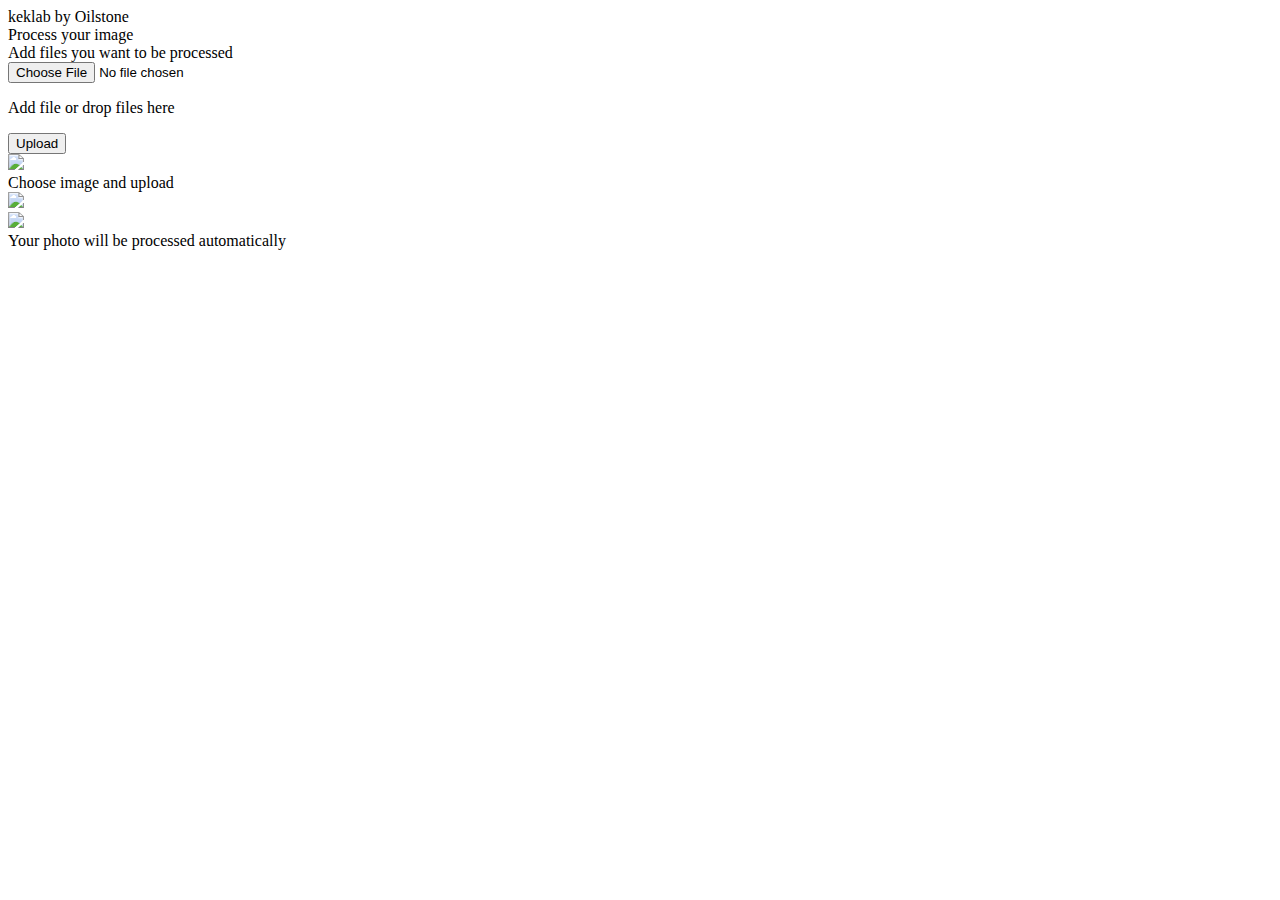
==== templates/index.html @ 21d9f126 "Import frontend & update submodule" ====
<!DOCTYPE html>
<html lang="en">
<head>
    <meta charset="UTF-8">
    <title>KekLab</title>
    <script class="jsbin" src="https://ajax.googleapis.com/ajax/libs/jquery/1/jquery.min.js"></script>
    <link rel="stylesheet" type="text/css" href="static/css/main.css">
    <link rel="stylesheet" type="text/css" href="static/css/fonts.css">
    <script src="static/js/main.js"></script>
</head>
    <body>
        <div class="main-form">
            <div>
                <div class="logo"><span>keklab</span> by Oilstone</div>
                <div class="block">
                    <div><span class="text-process">Process your image</span></div>
                    <div class="hint">Add files you want to be processed</div>
                    <form method=post enctype=multipart/form-data action=upload>
                        <input type="file" name="image">
                        <p><span class="upload-text">Add file</span> or drop files here</p>
                        <button class="upload" type="submit">Upload</button>
                    </form>
                </div>
                <div class="preview">
                    <div>
                        <img class="image-bg" src="static/image/landing_preview.png"/>
                        <div class="text">
                            Choose image and upload
                        </div>
                    </div>
                    <img class="image-arrow" src="static/image/arrow.svg"/>
                    <div>
                        <img class="image-bg" src="static/image/landing_result.png"/>
                        <div class="text">
                            Your photo will be processed automatically
                        </div>
                    </div>
                </div>
            </div>
        </div>
    </body>
</html>
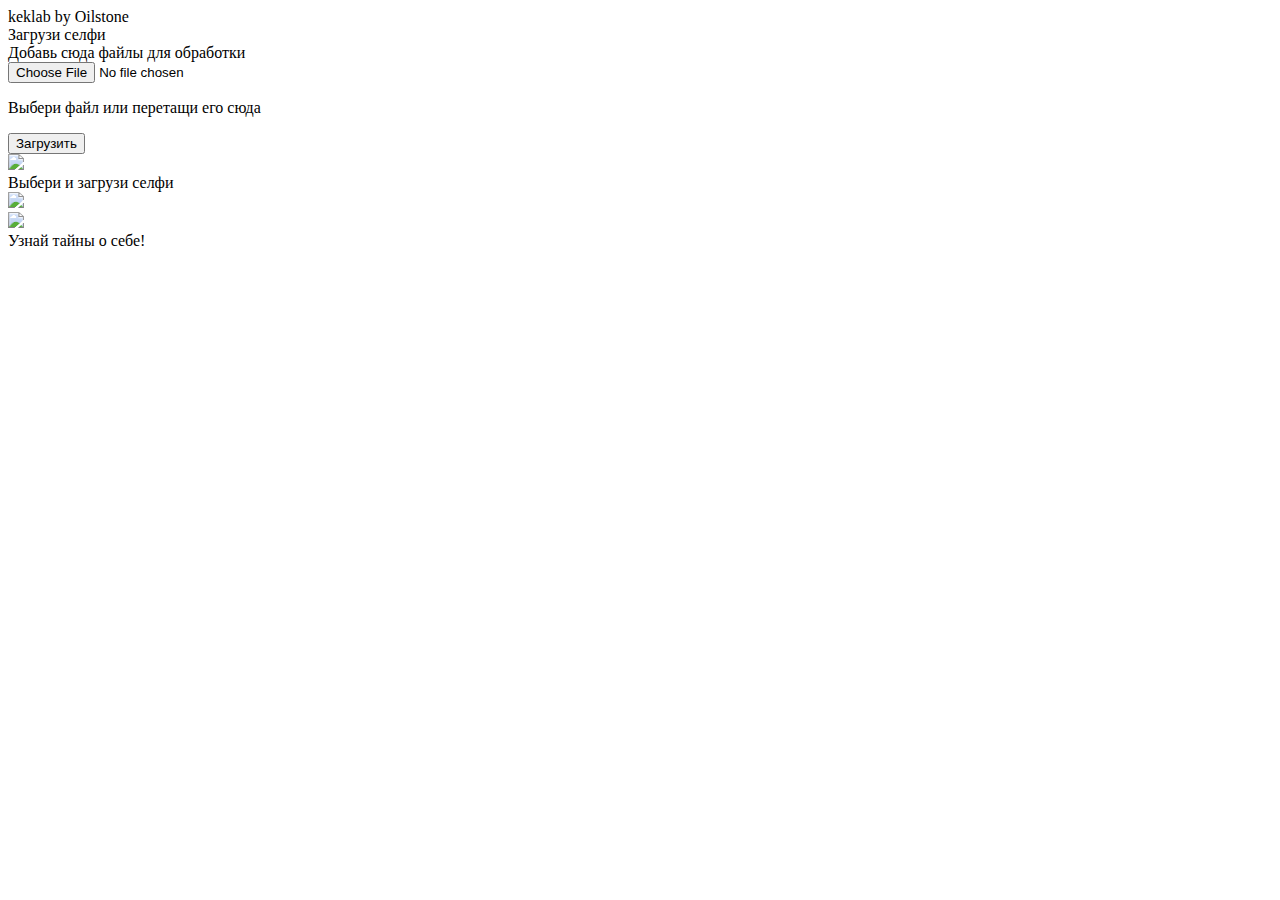
==== commit 974e55b2: "Cosmetic (translation & punctuation)" ====
--- a/templates/index.html
+++ b/templates/index.html
@@ -13,26 +13,26 @@
             <div>
                 <div class="logo"><span>keklab</span> by Oilstone</div>
                 <div class="block">
-                    <div><span class="text-process">Process your image</span></div>
-                    <div class="hint">Add files you want to be processed</div>
+                    <div><span class="text-process">Загрузи селфи</span></div>
+                    <div class="hint">Добавь сюда файлы для обработки</div>
                     <form method=post enctype=multipart/form-data action=upload>
                         <input type="file" name="image">
-                        <p><span class="upload-text">Add file</span> or drop files here</p>
-                        <button class="upload" type="submit">Upload</button>
+                        <p><span class="upload-text">Выбери файл</span> или перетащи его сюда</p>
+                        <button class="upload" type="submit">Загрузить</button>
                     </form>
                 </div>
                 <div class="preview">
                     <div>
                         <img class="image-bg" src="static/image/landing_preview.png"/>
                         <div class="text">
-                            Choose image and upload
+                            Выбери и загрузи селфи
                         </div>
                     </div>
                     <img class="image-arrow" src="static/image/arrow.svg"/>
                     <div>
                         <img class="image-bg" src="static/image/landing_result.png"/>
                         <div class="text">
-                            Your photo will be processed automatically
+                            Узнай тайны о себе!
                         </div>
                     </div>
                 </div>
